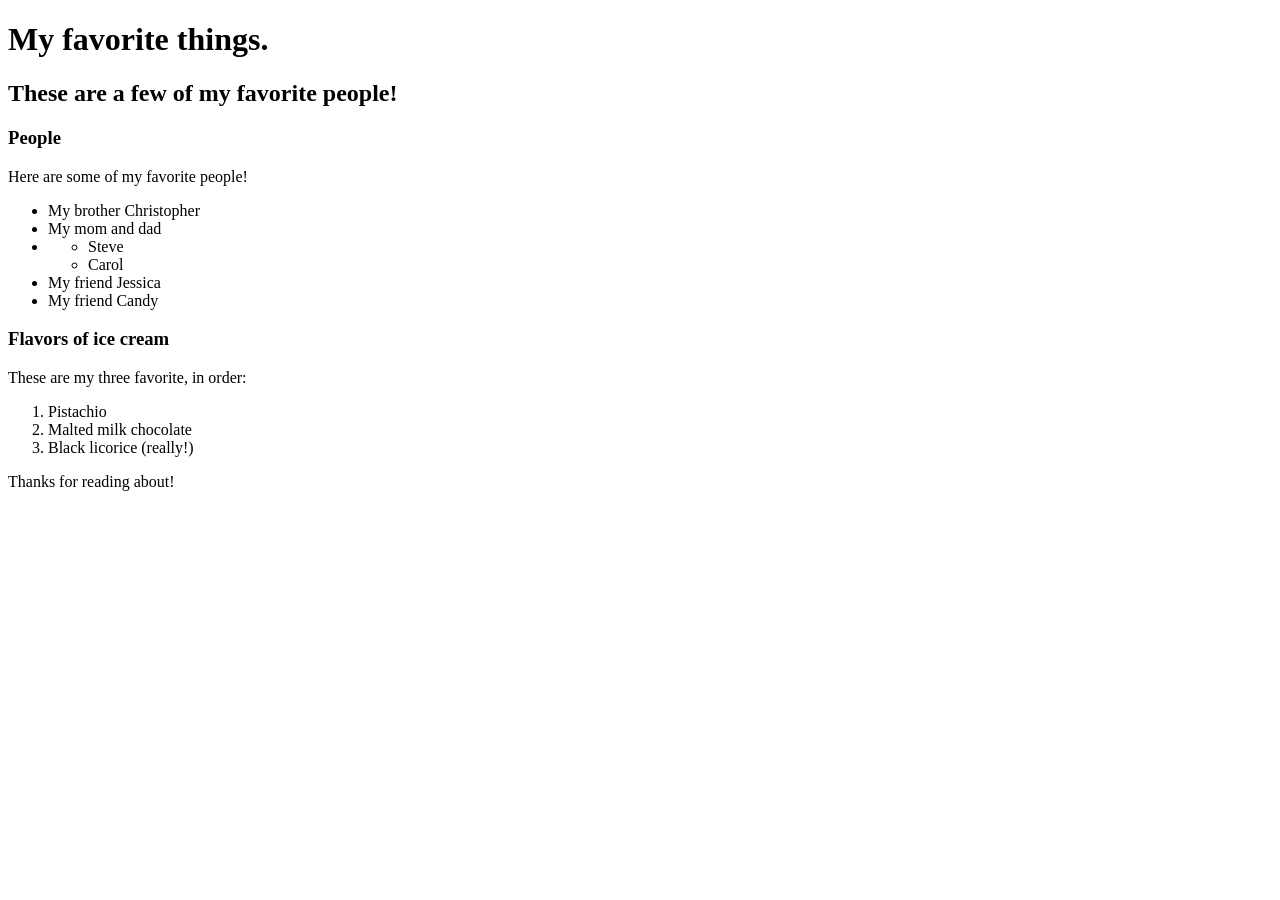
==== favorite-things.html @ 1c0e27a1 "add webpage with info on favorite names" ====
<!DOCTYPE html>
<html>
  <head>
      <title>Micheal's favorite things</title>
  </head>
  <body>
    <h1>My favorite things.</h1>
    <h2>These are a few of my favorite people!</h2>

    <h3>People</h3>
    <p>Here are some of my favorite people!</p>
    <ul>
        <li>My brother Christopher</li>
        <li>My mom and dad<li>
          <ul>
            <li>Steve</li>
            <li>Carol</li>
          </ul>
        </li>
        <li>My friend Jessica</li>
        <li>My friend Candy</li>
      </ul>

      <h3>Flavors of ice cream</h3>
      <p>These are my three favorite, in order:</p>
      <ol>
        <li>Pistachio</li>
        <li>Malted milk chocolate</li>
        <li>Black licorice (really!)</li>
      </ol>

      <p>Thanks for reading about!</p>
    </body>
  </html>
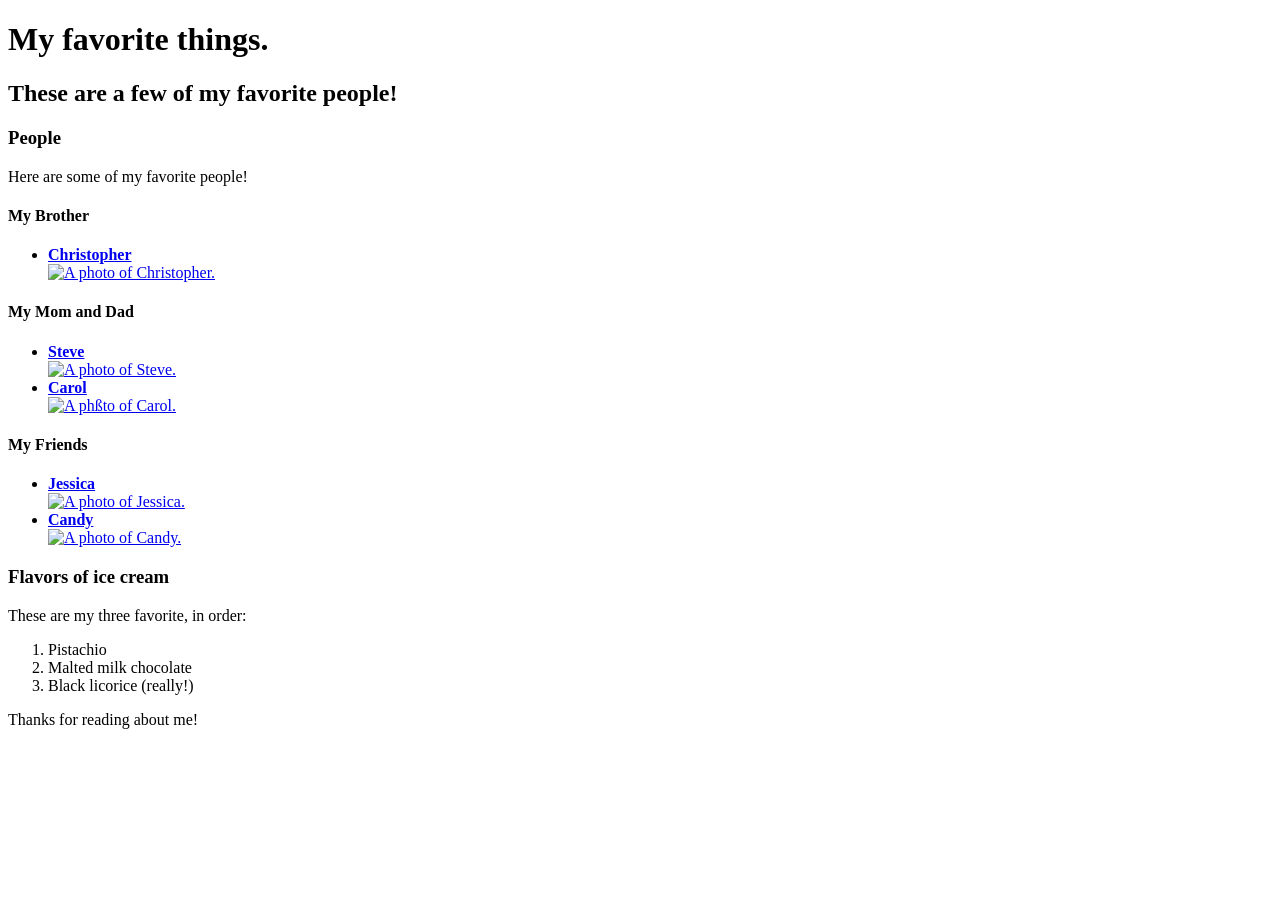
==== commit 7417e9a6: "Saving pictures of favorite people"" ====
--- a/favorite-things.html
+++ b/favorite-things.html
@@ -9,26 +9,62 @@
 
     <h3>People</h3>
     <p>Here are some of my favorite people!</p>
-    <ul>
-        <li>My brother Christopher</li>
-        <li>My mom and dad<li>
-          <ul>
-            <li>Steve</li>
-            <li>Carol</li>
-          </ul>
+      <h4>My Brother</h4>
+      <ul>
+        <li>
+          <a href="http://www.goolge.com/">
+            <strong>Christopher</strong>
+            <br/>
+            <img src="chris.jpeg" alt="A photo of Christopher.">
+          </a>
         </li>
-        <li>My friend Jessica</li>
-        <li>My friend Candy</li>
+      </ul>
+        <h4>My Mom and Dad</h4>
+        <ul>
+          <li>
+            <a href="http://www.google.com/">
+              <strong>Steve</strong>
+              <br/>
+              <img src="steve.jpeg" alt="A photo of Steve.">
+              <br/>
+            </a>
+          </li>
+
+          <li>
+            <a href="http://www.google.com/">
+              <strong>Carol</strong>
+              <br/>
+              <img src="carol.jpg" alt="A phßto of Carol.">
+            </a>
+          </li>
+        </ul>
+      </li>
+      <h4>My Friends</h4>
+      <ul>
+        <li>
+          <a href="http://www.google.com">
+            <strong>Jessica</strong>
+            <br/>
+            <img src="jessica.jpeg" alt="A photo of Jessica.">
+          </a>
+        </li>
+        <li>
+          <a href="http://www.google.com/">
+            <strong>Candy</strong>
+            <br/>
+            <img src="candy.jpeg" alt="A photo of Candy.">
+          </a>
+        </li>
       </ul>
 
-      <h3>Flavors of ice cream</h3>
-      <p>These are my three favorite, in order:</p>
-      <ol>
-        <li>Pistachio</li>
-        <li>Malted milk chocolate</li>
-        <li>Black licorice (really!)</li>
-      </ol>
+    <h3>Flavors of ice cream</h3>
+    <p>These are my three favorite, in order:</p>
+    <ol>
+      <li>Pistachio</li>
+      <li>Malted milk chocolate</li>
+      <li>Black licorice (really!)</li>
+    </ol>
 
-      <p>Thanks for reading about!</p>
-    </body>
-  </html>
+    <p>Thanks for reading about me!</p>
+  </body>
+</html>
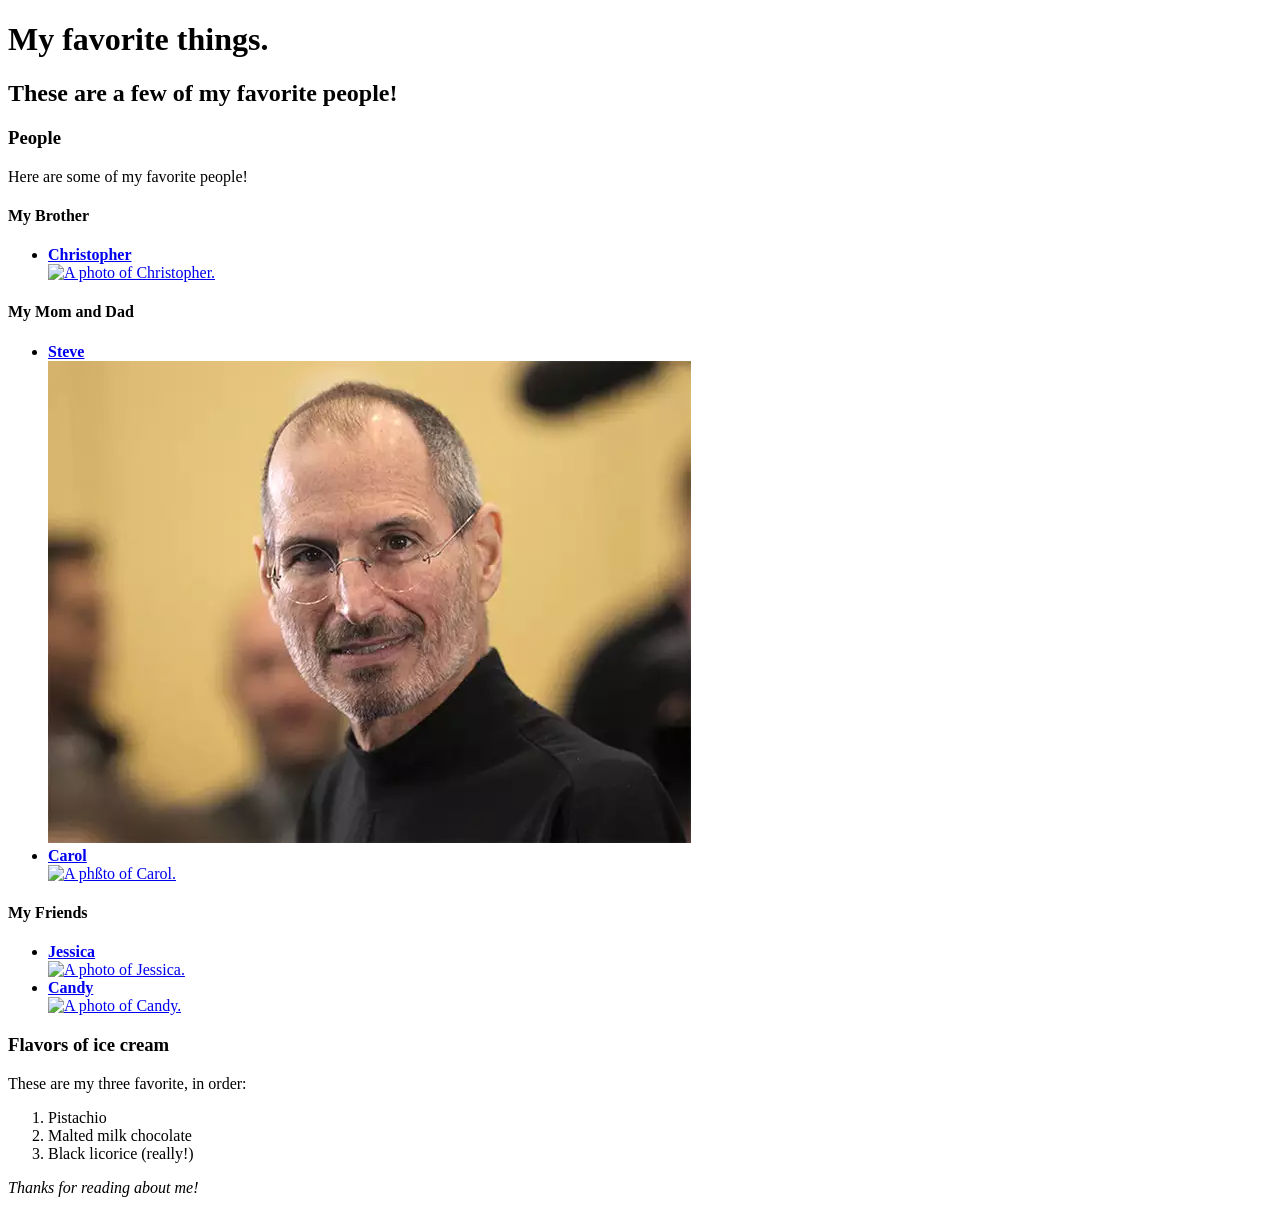
==== commit 40753356: "last update" ====
--- a/favorite-things.html
+++ b/favorite-things.html
@@ -65,6 +65,6 @@
       <li>Black licorice (really!)</li>
     </ol>
 
-    <p>Thanks for reading about me!</p>
+    <p><em>Thanks for reading about me!</em></p>
   </body>
 </html>
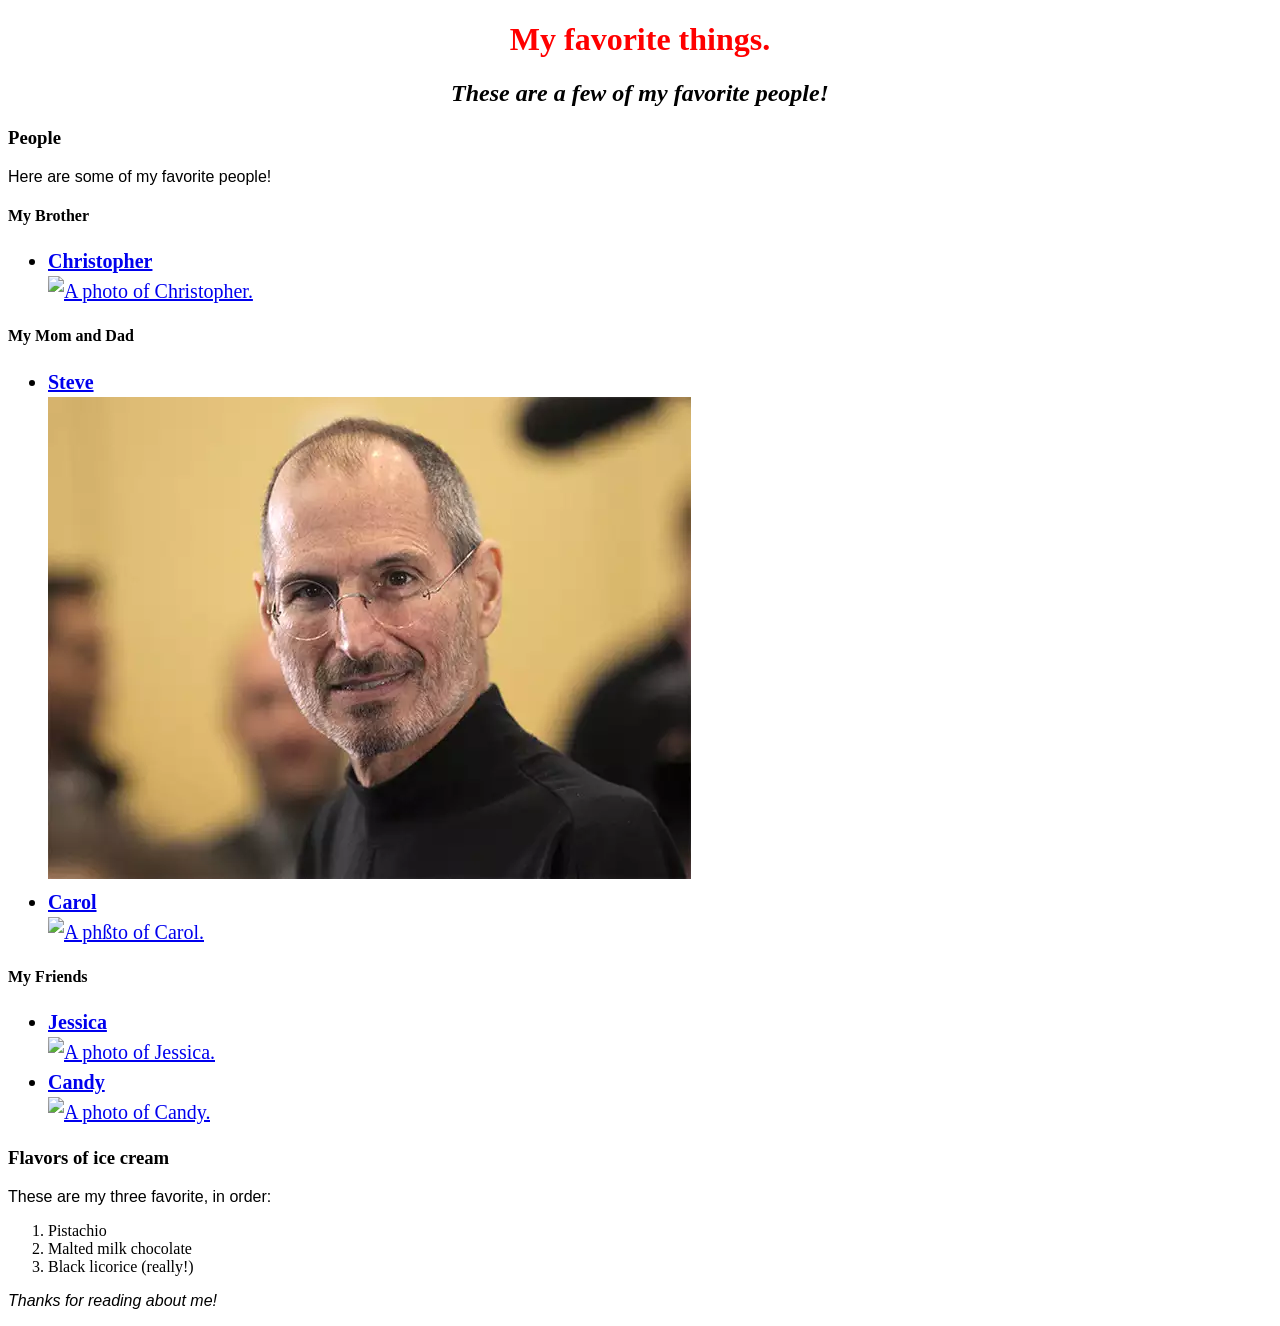
==== commit c5ba8878: "adds font-weight to stylesheet" ====
--- a/favorite-things.html
+++ b/favorite-things.html
@@ -1,6 +1,7 @@
 <!DOCTYPE html>
 <html>
   <head>
+      <link href="css/styles.css" rel="stylesheet" type="text/css">
       <title>Micheal's favorite things</title>
   </head>
   <body>
--- a/css/styles.css
+++ b/css/styles.css
@@ -0,0 +1,22 @@
+h1 {
+    color: red;
+    text-align: center;
+}
+
+h2 {
+  font-style: italic;
+  text-align: center;
+}
+
+h3 {
+font-weight: bold; 
+}
+
+P {
+  font-family: sans-serif;
+}
+
+ul {
+  font-size: 20px;
+  line-height: 30px;
+}
